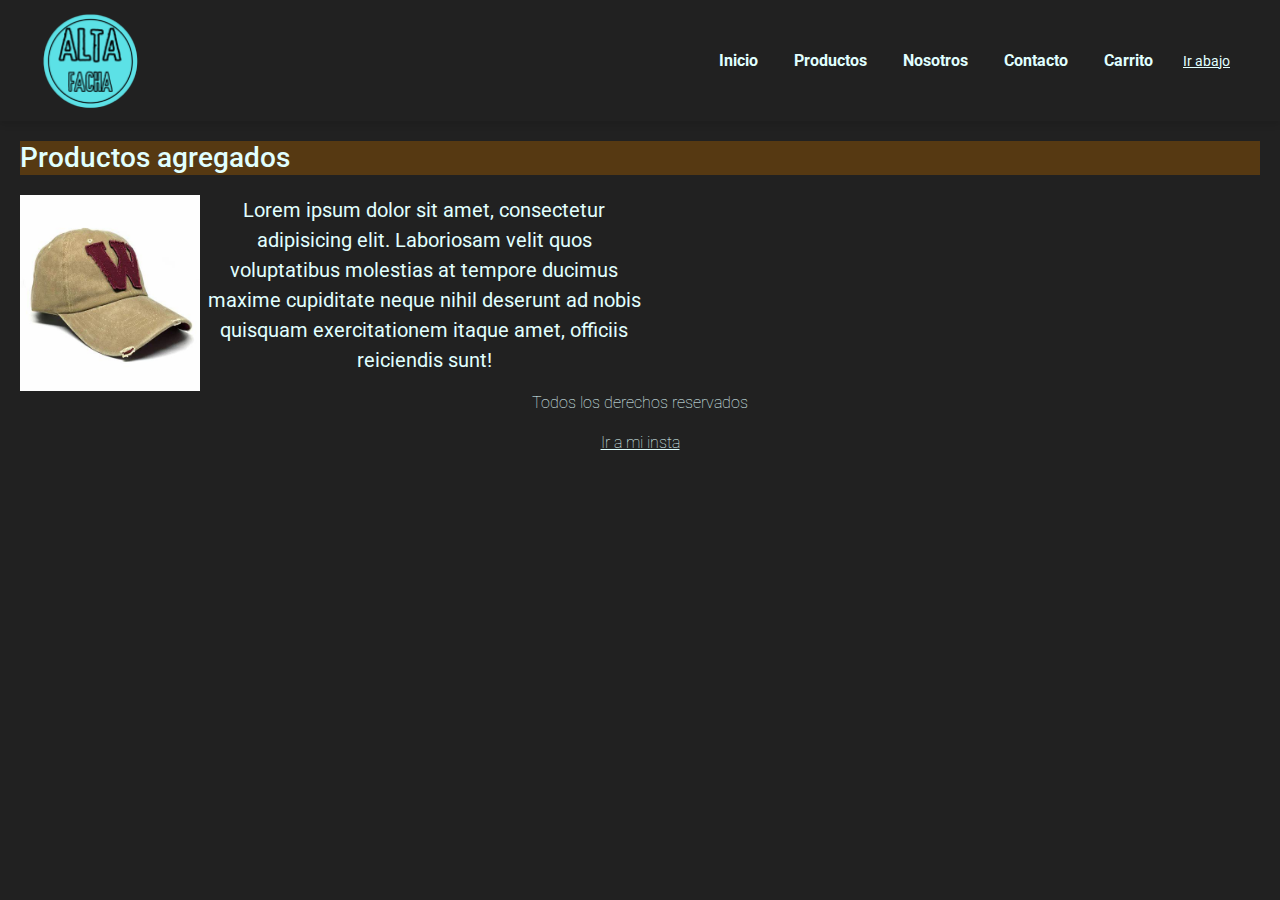
==== pages/carrito.html @ fb7407e7 "archivos del proyecto" ====
<!DOCTYPE html>
<html lang="en">
<head>
    <meta charset="UTF-8">
    <meta name="viewport" content="width=device-width, initial-scale=1.0">
    
    <!--links de tipografias-->
    <link rel="preconnect" href="https://fonts.googleapis.com">
    <link rel="preconnect" href="https://fonts.gstatic.com" crossorigin>
    <link href="https://fonts.googleapis.com/css2?family=Roboto:ital,wght@0,100;0,300;0,400;0,500;0,700;0,900;1,100;1,300;1,400;1,500;1,700;1,900&display=swap" rel="stylesheet">
    
    <!--link de BT-->
    <link href="https://cdn.jsdelivr.net/npm/bootstrap@5.3.3/dist/css/bootstrap.min.css" rel="stylesheet" integrity="sha384-QWTKZyjpPEjISv5WaRU9OFeRpok6YctnYmDr5pNlyT2bRjXh0JMhjY6hW+ALEwIH" crossorigin="anonymous">

    <!--link de css-->
    <link rel="stylesheet" href="../css/style.css">
    <title>Carrito</title>
</head>
<body>
    <header>
        <!-- imagen logo -->
        <div class="logo-container">
           <img src="../img/Alta-pinta.png" alt="Logo">
       </div>
       <!-- barra de navegacion -->
       <nav class="navbar navbar-expand-lg">
        <div class="container-fluid">
          <button class="navbar-toggler" type="button" data-bs-toggle="collapse" data-bs-target="#navbarNav" aria-controls="navbarNav" aria-expanded="false" aria-label="Toggle navigation">
            <span class="navbar-toggler-icon"></span>
          </button>
          <div class="collapse navbar-collapse" id="navbarNav">
            <ul class="navbar-nav">
              <li class="nav-item">
                <a class="nav-link" href="../index.html">Inicio</a>
              </li>
              <li class="nav-item">
                <a class="nav-link" href="./productos.html">Productos</a>
              </li>
              <li class="nav-item">
                <a class="nav-link" href="./nosotros.html">Nosotros</a>
              </li>
              <li class="nav-item">
                <a class="nav-link" href="./contactos.html">Contacto</a>
              </li>
              <li class="nav-item">
                <a class="nav-link" href="./carrito.html">Carrito</a>
              </li>
            </ul>
          </div>
        </div>
      </nav>
       <div class="scroll-link">
           <a href="#footer">Ir abajo</a>
       </div>
   </header>
    
   <main class="main-carro">
        <h3 class="Productos-agregados">
            Productos agregados
        </h3>
        <div class="contenedor-carro">
            <img src="../img/Gorra-vintage3" alt="gorra-vintage3">
            <p class="descripcion-carrito">Lorem ipsum dolor sit amet, consectetur adipisicing elit. Laboriosam velit quos voluptatibus molestias at tempore ducimus maxime cupiditate neque nihil deserunt ad nobis quisquam exercitationem itaque amet, officiis reiciendis sunt!</p>
        </div>
        
    </main>

    <Footer>
        <p> Todos los derechos reservados</p>
    <a href="https://www.instagram.com/ignacio.barrionuevo26/?next=%2F&hl=es-la%3F%2F" target="_blank">
        Ir a mi insta
    </a>
   
    </Footer>

    <!--link js-->
    <script src="https://cdn.jsdelivr.net/npm/bootstrap@5.3.3/dist/js/bootstrap.bundle.min.js" integrity="sha384-YvpcrYf0tY3lHB60NNkmXc5s9fDVZLESaAA55NDzOxhy9GkcIdslK1eN7N6jIeHz" crossorigin="anonymous"></script>
</body>
</html>
---- css/style.css ----
/* =============================
   Reset y estilos
   ============================= */
   * {
    margin: 0;
    padding: 0;
    box-sizing: border-box;
}

body {
    font-family: "Roboto", sans-serif;
    background-color: #212121ff;
    color: lightcyan;
    
}

/* =============================
   Header
   ============================= */
header {
    display: flex;
    justify-content: space-between;
    align-items: center;
    padding: 10px 40px;
    background-color: #212121ff;
    box-shadow: 0 4px 6px rgba(0, 0, 0, 0.1);
}

/* Posicion del logo */
.logo-container {
    flex: 1;
}

.logo-container img {
    width: 100px;
}

/* Navbar a la derecha */

.navbar li {
    margin-left: 20px;
}

.navbar a {
    color: lightcyan;
    font-weight: bold;
}

.navbar a:hover {
    color: #007BFF;
}

/* boton Ir Abajo */
.scroll-link a {
    padding: 10px;
    font-size: 14px;
    color: lightcyan;
}

.scroll-link a:hover {
    color: #007BFF;
}

/* =============================
   estilos del main
   ============================= */
.main-index {
    text-align: center;
    background-color: #212121ff;
    display: flex;
    gap: 20px;
    margin-top: 20px;
}

main img {
    display: flow-root;
    width: 200px;
    padding-left: 20px;
}

div p {
    display: flex;
    text-align: left;
    font-size: 20px;
    width: 35%;
}
.Gorra-nike {
    width: 300px;
}

.titulo-nos {
    margin: 20px;
    gap: 20px;
    border: #ccc;
}

.descripcion-nos {
    background-color: rgb(34, 34, 34);
    width: 50%;
    display: grid;
    place-items: center;
    margin: auto;
    border-color: aqua;
    gap: 40px;
}


/*=====================================
 estilos para el formulario de contacto
 ====================================== */

.main-contactos {
    display: flex;
    flex-direction: column;
    align-items: center;
    margin: 50px auto;
    width: 50%;
    background-color: #333030;
    padding: 20px;
    box-shadow: 0 4px 10px rgba(0, 0, 0, 0.1);
}

.main-contactos h2 {
    margin-bottom: 20px;
    font-size: 24px;
    text-align: center;
    color: lightcyan;
}

/* ancho del contenedor del form */
form {
    width: 100%; 
}

fieldset {
    border: none;
    padding: 0;
}

.input-nombre, .input-email, .cuadro-texto {
    margin-bottom: 20px;
    width: 100%;
}

label {
    display: block;
    font-size: 16px;
    margin-bottom: 5px;
    color: lightcyan;
}

input[type="text"], input[type="email"], textarea {
    width: 100%;
    padding: 10px;
    font-size: 14px;
    border: 1px solid #ccc;
    border-radius: 5px;
    box-sizing: border-box;
}

textarea {
    resize: none;
}

input[type="submit"], input[type="reset"] {
    margin-top: 20px;
    padding: 10px 20px;
    background-color: #007BFF;
    color: lightcyan;
    border: none;
    border-radius: 5px;
    cursor: pointer;
}

input[type="submit"]:hover, input[type="reset"]:hover {
    background-color: #0056b3;
}

input[type="submit"], input[type="reset"] {
    margin-right: 10px;
}

/* ================ 
   Estilos Contactos 
   ================ */
main fieldset div {
    text-align: center;
}

/* =============================
   Estilos carrito
   ============================= */
.Productos-agregados {
    background-color: rgba(136, 79, 6, 0.527);
    margin: 20px;

}
.contenedor-carro {
    display: flex;
}
.descripcion-carrito {
    justify-content: left;
    text-align: center;
}

/* =============================
   Estilos imagenes de productos
   ============================= */
   .contenedordeimagenes {
    background-color:#212121ff;
    display: grid;
    grid-template-columns:repeat(3, 1fr);
    display: flex;
    justify-content: center;
    gap: 20px;
    padding: 30px;
    width: 75%;
    margin: 0 auto;
}

.gorra-vintagerosa,
.gorra-vintage2,
.gorra-vintage3 {
    display: flex;
    flex-direction: column;
    align-items: center;
    margin: 2rem;
}

.recomendados-prod {
    margin: 20px;
}

.titulo-gorras {
    text-align: center;
    margin-bottom: 10px;
}


/* =============================
   Footer
   ============================= */
footer {
    background-color: #212121ff;
    text-align: center;
    font-weight: lighter;
}

footer a {
    color: lightcyan;
}
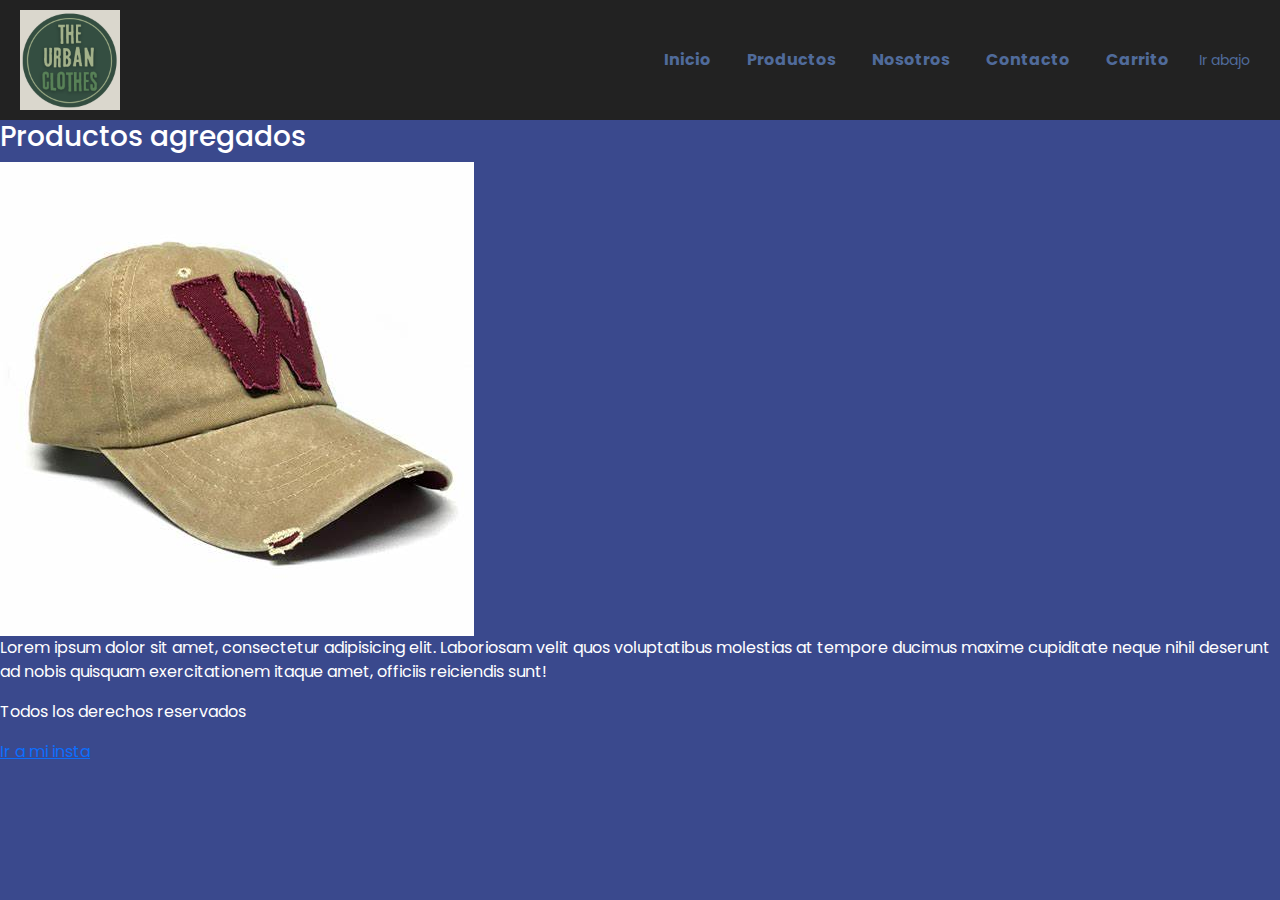
==== commit 7e7c64e1: "Agregando archivos CSS y SCSS con corrección de finales de línea" ====
--- a/pages/carrito.html
+++ b/pages/carrito.html
@@ -13,14 +13,14 @@
     <link href="https://cdn.jsdelivr.net/npm/bootstrap@5.3.3/dist/css/bootstrap.min.css" rel="stylesheet" integrity="sha384-QWTKZyjpPEjISv5WaRU9OFeRpok6YctnYmDr5pNlyT2bRjXh0JMhjY6hW+ALEwIH" crossorigin="anonymous">
 
     <!--link de css-->
-    <link rel="stylesheet" href="../css/style.css">
+    <link rel="stylesheet" href="../scss/style.css">
     <title>Carrito</title>
 </head>
 <body>
     <header>
         <!-- imagen logo -->
         <div class="logo-container">
-           <img src="../img/Alta-pinta.png" alt="Logo">
+           <img src="../img/alta-pinta (2).png" alt="Logo">
        </div>
        <!-- barra de navegacion -->
        <nav class="navbar navbar-expand-lg">
--- a/scss/style.css
+++ b/scss/style.css
@@ -0,0 +1,105 @@
+@import url("https://fonts.googleapis.com/css2?family=Poppins:wght@300;400;700&display=swap");
+* {
+  box-sizing: border-box;
+  margin: 0;
+  padding: 0;
+}
+
+body {
+  background-color: #3a498d;
+  color: #ffffff;
+  font-family: "Poppins", sans-serif;
+}
+
+header {
+  display: flex;
+  justify-content: space-between;
+  align-items: center;
+  padding: 10px 20px;
+  background-color: #222;
+}
+header .logo-container {
+  flex: 1;
+}
+header .logo-container img {
+  width: 100px;
+  height: auto;
+}
+header .navbar ul {
+  display: flex;
+  list-style: none;
+  padding: 0;
+  margin: 0;
+}
+header .navbar li {
+  margin-left: 20px;
+}
+header .navbar a {
+  color: #506b9b;
+  font-weight: bold;
+  text-decoration: none;
+}
+header .scroll-link a {
+  padding: 10px;
+  font-size: 14px;
+  color: #506b9b;
+  text-decoration: none;
+}
+header .scroll-link a:hover {
+  color: #333;
+}
+
+.main-index {
+  display: flex;
+  flex-direction: column;
+  justify-content: flex-start;
+  padding: 50px;
+  gap: 20px;
+  margin-top: 10px;
+  background-color: #506b9b;
+}
+.main-index .titulo-principal {
+  text-decoration: underline;
+  margin-bottom: 30px;
+  text-align: center;
+  font-size: 2.5rem;
+  color: #506b9b;
+}
+.main-index .contenido {
+  display: flex;
+  justify-content: space-between;
+  align-items: center;
+  gap: 10px;
+  padding: 10px;
+}
+@media (max-width: 768px) {
+  .main-index .contenido {
+    flex-direction: column;
+  }
+}
+.main-index .contenido .primerimagen img {
+  max-width: 25%;
+  height: auto;
+  border-radius: 10px;
+}
+@media (max-width: 768px) {
+  .main-index .contenido .primerimagen img {
+    max-width: 80%;
+  }
+}
+.main-index .contenido .descripcion-principal {
+  display: flex;
+  flex-direction: column;
+  justify-content: center;
+  text-align: left;
+  line-height: 1.8;
+  max-width: 50%;
+  color: #506b9b;
+  font-size: 1.2rem;
+}
+@media (max-width: 768px) {
+  .main-index .contenido .descripcion-principal {
+    max-width: 90%;
+    text-align: center;
+  }
+}/*# sourceMappingURL=style.css.map */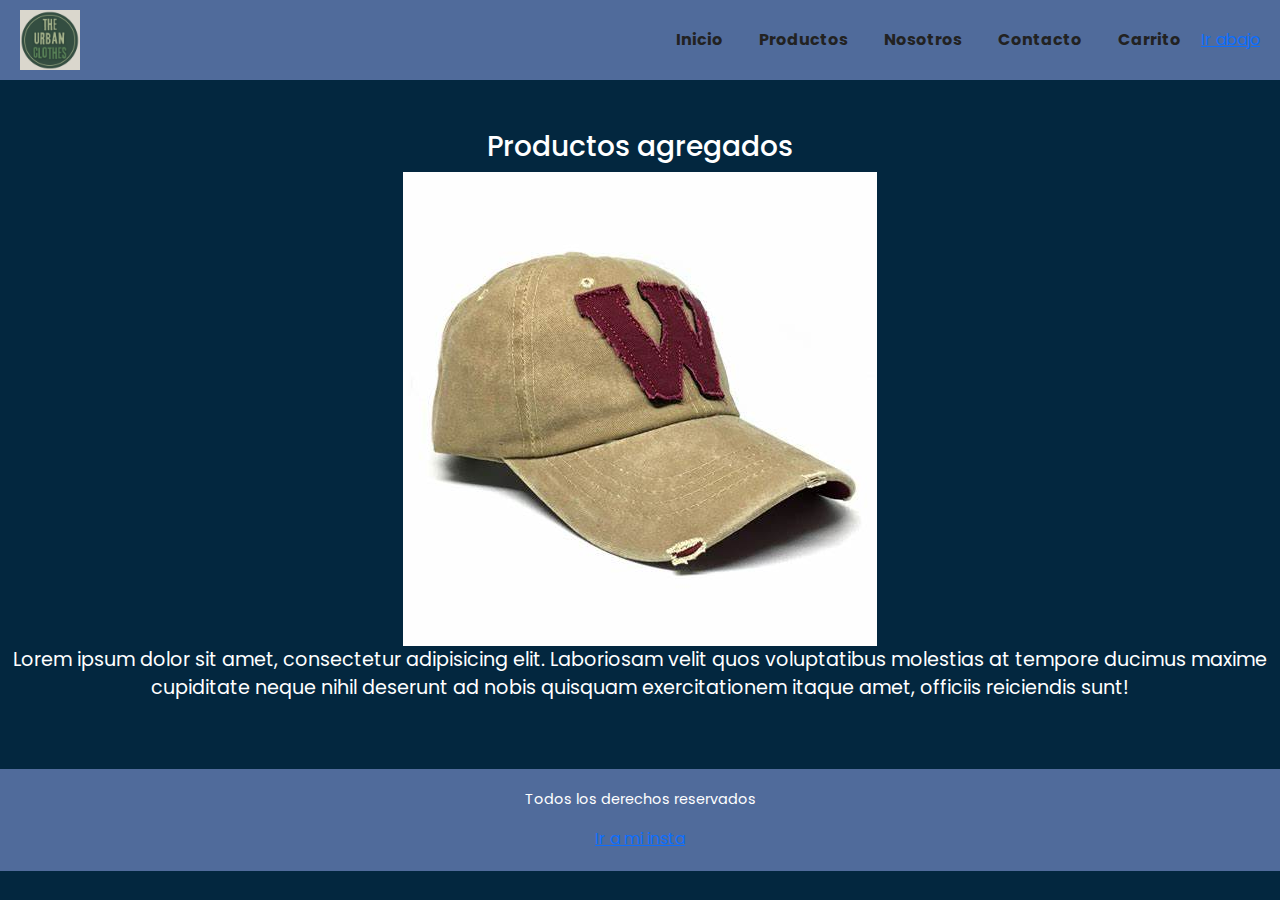
==== commit 9ee8e2f8: "modificacion en scss" ====
--- a/pages/carrito.html
+++ b/pages/carrito.html
@@ -13,7 +13,8 @@
     <link href="https://cdn.jsdelivr.net/npm/bootstrap@5.3.3/dist/css/bootstrap.min.css" rel="stylesheet" integrity="sha384-QWTKZyjpPEjISv5WaRU9OFeRpok6YctnYmDr5pNlyT2bRjXh0JMhjY6hW+ALEwIH" crossorigin="anonymous">
 
     <!--link de css-->
-    <link rel="stylesheet" href="../scss/style.css">
+    <link rel="stylesheet" href="../css/style.css">
+
     <title>Carrito</title>
 </head>
 <body>
--- a/css/style.css
+++ b/css/style.css
@@ -0,0 +1,178 @@
+@import url("https://fonts.googleapis.com/css2?family=Poppins:wght@300;400;700&display=swap");
+* {
+  box-sizing: border-box;
+  margin: 0;
+  padding: 0;
+}
+
+body {
+  background-color: #03273f;
+  font-family: "Poppins", sans-serif;
+  color: #ffffff;
+  transition: background-color 0.3s ease-in-out;
+}
+
+header {
+  display: flex;
+  justify-content: space-between;
+  align-items: center;
+  padding: 10px 20px;
+  background-color: #506b9b;
+  position: relative;
+}
+header .logo-container {
+  flex: 1;
+}
+header .logo-container img {
+  width: 60px;
+  height: auto;
+}
+header .navbar ul {
+  display: flex;
+  list-style: none;
+  padding: 0;
+  margin: 0;
+}
+header .navbar li {
+  margin-left: 20px;
+}
+header .navbar a {
+  color: #222;
+  font-weight: bold;
+  text-decoration: none;
+  transition: color 0.3s;
+}
+header .navbar a:hover {
+  color: #ffffff;
+}
+header .menu-toggle {
+  display: none;
+  font-size: 2rem;
+  cursor: pointer;
+  transition: transform 0.3s;
+}
+header .menu-toggle:hover {
+  transform: rotate(90deg);
+}
+@media (max-width: 768px) {
+  header .navbar {
+    display: none;
+    flex-direction: column;
+    position: absolute;
+    top: 100%;
+    left: 0;
+    width: 100%;
+    background: #506b9b;
+    transition: all 0.3s ease-in-out;
+  }
+  header .navbar ul {
+    flex-direction: column;
+    align-items: center;
+  }
+  header .menu-toggle {
+    display: block;
+  }
+}
+
+main {
+  text-align: center;
+  padding: 50px 0;
+}
+main .titulo-principal {
+  font-size: clamp(2rem, 5vw, 2.5rem);
+  color: #c8d4e4;
+  text-decoration: underline;
+  margin-bottom: 20px;
+  animation: fadeIn 1s ease-in-out;
+}
+main .subtitulo {
+  font-size: clamp(1.2rem, 4vw, 1.5rem);
+  color: #ffffff;
+  margin-bottom: 40px;
+  animation: fadeIn 1.2s ease-in-out;
+}
+main .row {
+  display: flex;
+  flex-wrap: wrap;
+  justify-content: center;
+  gap: 20px;
+  margin-bottom: 40px;
+  animation: fadeInUp 1.5s ease-in-out;
+}
+main h2 {
+  font-size: clamp(1.5rem, 4vw, 1.8rem);
+  margin-top: 20px;
+}
+main p {
+  font-size: clamp(1rem, 3vw, 1.2rem);
+  color: #ffffff;
+}
+
+footer {
+  background-color: #506b9b;
+  text-align: center;
+  padding: 20px;
+}
+footer nav ul {
+  list-style: none;
+  padding: 0;
+  display: flex;
+  justify-content: center;
+  margin-bottom: 10px;
+}
+footer nav ul li {
+  margin: 0 15px;
+}
+footer nav ul li a {
+  color: white;
+  text-decoration: none;
+  font-weight: bold;
+  transition: text-decoration 0.3s;
+}
+footer nav ul li a:hover {
+  text-decoration: underline;
+}
+footer p {
+  font-size: 0.9rem;
+}
+
+#scrollToTop {
+  position: fixed;
+  bottom: 20px;
+  right: 20px;
+  background: #c8d4e4;
+  color: white;
+  padding: 10px 15px;
+  border-radius: 50%;
+  cursor: pointer;
+  display: none;
+  transition: background 0.3s;
+}
+#scrollToTop:hover {
+  background: rgb(165.7926829268, 185.256097561, 211.2073170732);
+}
+
+@keyframes fadeIn {
+  from {
+    opacity: 0;
+  }
+  to {
+    opacity: 1;
+  }
+}
+@keyframes fadeInUp {
+  from {
+    opacity: 0;
+    transform: translateY(20px);
+  }
+  to {
+    opacity: 1;
+    transform: translateY(0);
+  }
+}
+img {
+  max-width: 100%;
+  height: auto;
+}
+
+/*# sourceMappingURL=style.css.map */
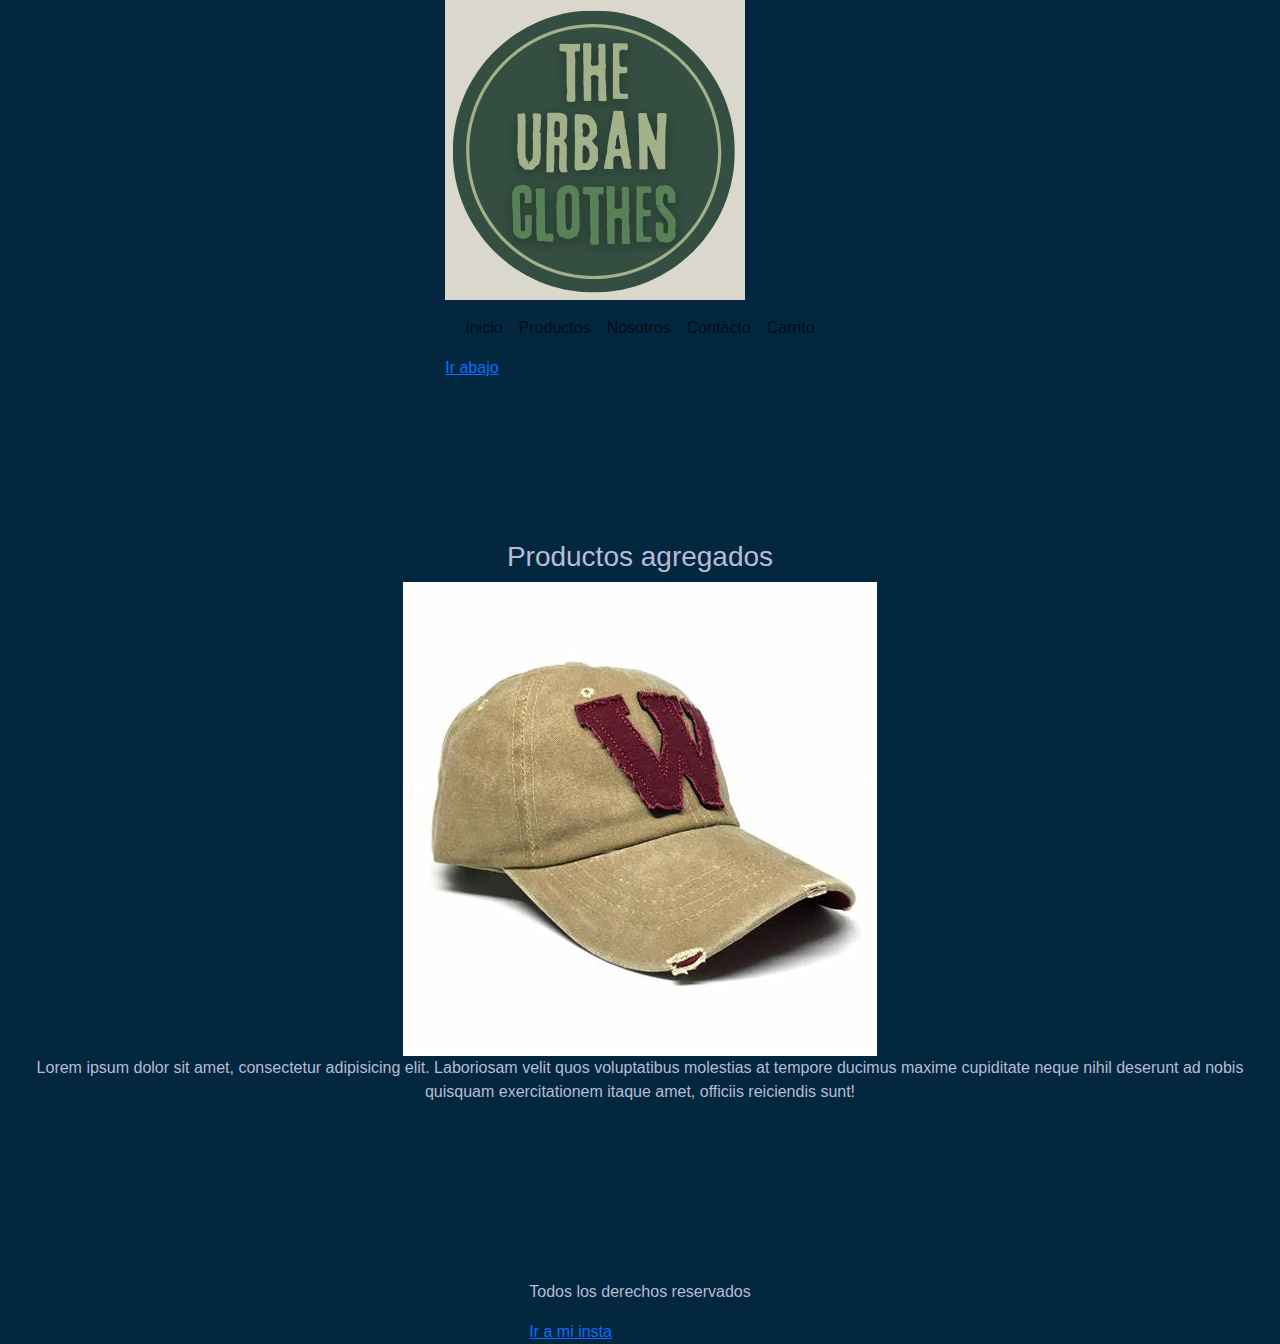
==== commit bc9ab00a: "actualizaciones de estilos en index y productos" ====
--- a/pages/carrito.html
+++ b/pages/carrito.html
@@ -13,7 +13,7 @@
     <link href="https://cdn.jsdelivr.net/npm/bootstrap@5.3.3/dist/css/bootstrap.min.css" rel="stylesheet" integrity="sha384-QWTKZyjpPEjISv5WaRU9OFeRpok6YctnYmDr5pNlyT2bRjXh0JMhjY6hW+ALEwIH" crossorigin="anonymous">
 
     <!--link de css-->
-    <link rel="stylesheet" href="../css/style.css">
+    <link rel="stylesheet" href="../scss/style.css">
 
     <title>Carrito</title>
 </head>
--- a/scss/style.css
+++ b/scss/style.css
@@ -0,0 +1,48 @@
+@charset "UTF-8";
+/* Reset y estilos generales */
+* {
+  margin: 0;
+  padding: 0;
+  box-sizing: border-box;
+}
+
+body {
+  font-family: "Poppins", sans-serif;
+  background-color: #03273f;
+  color: #b6bcd6;
+  display: flex;
+  flex-direction: column;
+  align-items: center;
+}
+
+/* Contenedor principal */
+main {
+  display: flex;
+  flex-direction: column;
+  justify-content: center;
+  align-items: center;
+  min-height: 100vh;
+  padding: 20px;
+  text-align: center;
+}
+
+/* Estilos de encabezados */
+h2 {
+  font-size: 2rem;
+  margin-bottom: 20px;
+  color: #b6bcd6;
+}
+
+/* Estilos de imágenes */
+.img-container {
+  display: flex;
+  flex-wrap: wrap;
+  justify-content: center;
+  gap: 20px;
+}
+.img-container img {
+  max-width: 100%;
+  height: auto;
+  border-radius: 10px;
+  box-shadow: 0 4px 8px rgba(0, 0, 0, 0.2);
+}/*# sourceMappingURL=style.css.map */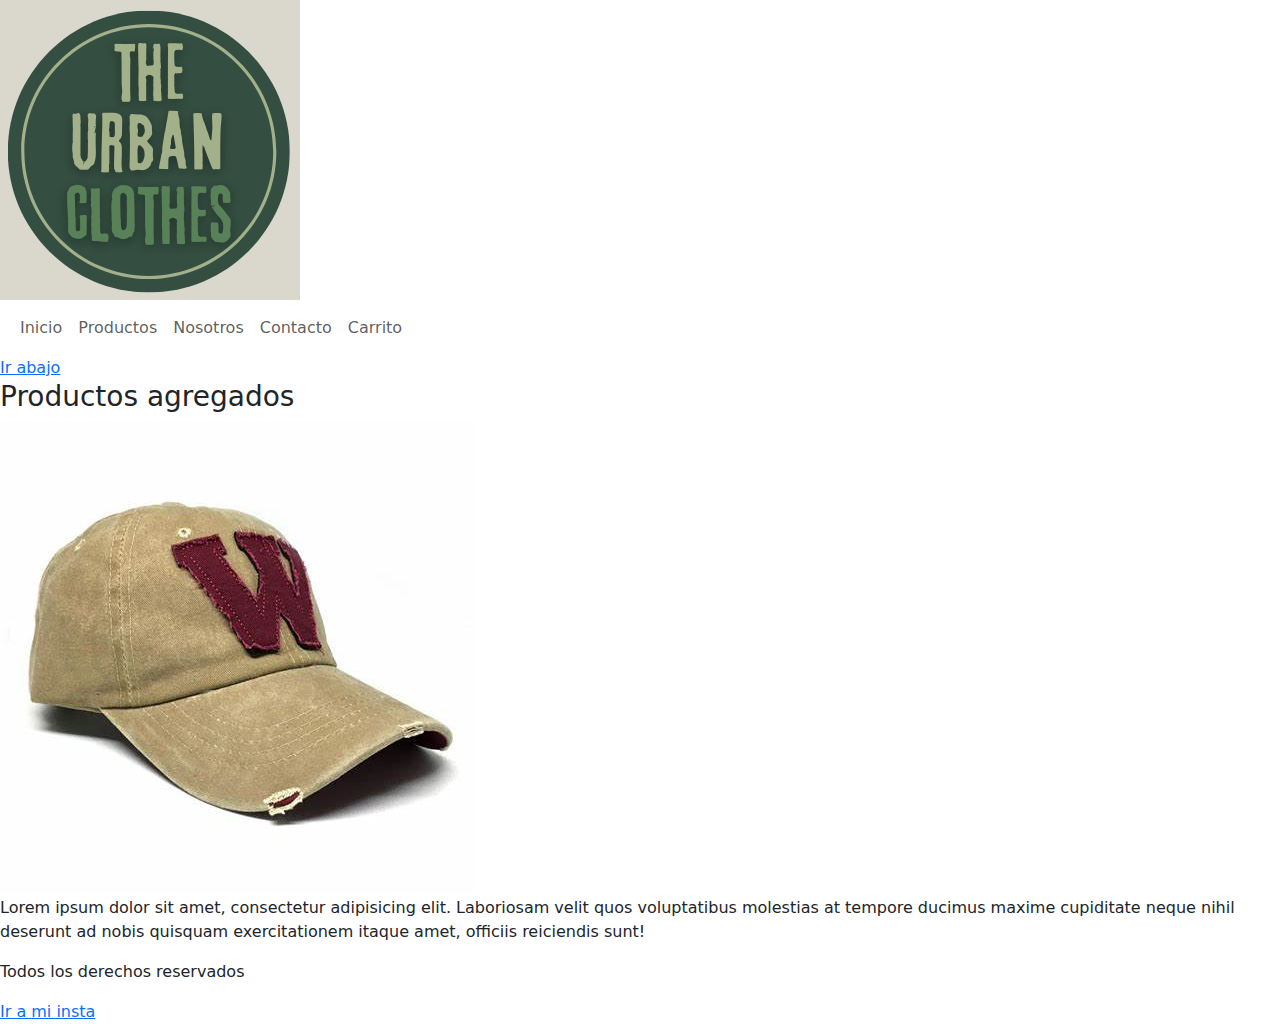
==== commit 05a70af0: "organizacion del explorer y solucion de la compilacion" ====
--- a/pages/carrito.html
+++ b/pages/carrito.html
@@ -13,7 +13,7 @@
     <link href="https://cdn.jsdelivr.net/npm/bootstrap@5.3.3/dist/css/bootstrap.min.css" rel="stylesheet" integrity="sha384-QWTKZyjpPEjISv5WaRU9OFeRpok6YctnYmDr5pNlyT2bRjXh0JMhjY6hW+ALEwIH" crossorigin="anonymous">
 
     <!--link de css-->
-    <link rel="stylesheet" href="../scss/style.css">
+    <link rel="stylesheet" href="../scss/main.css">
 
     <title>Carrito</title>
 </head>
